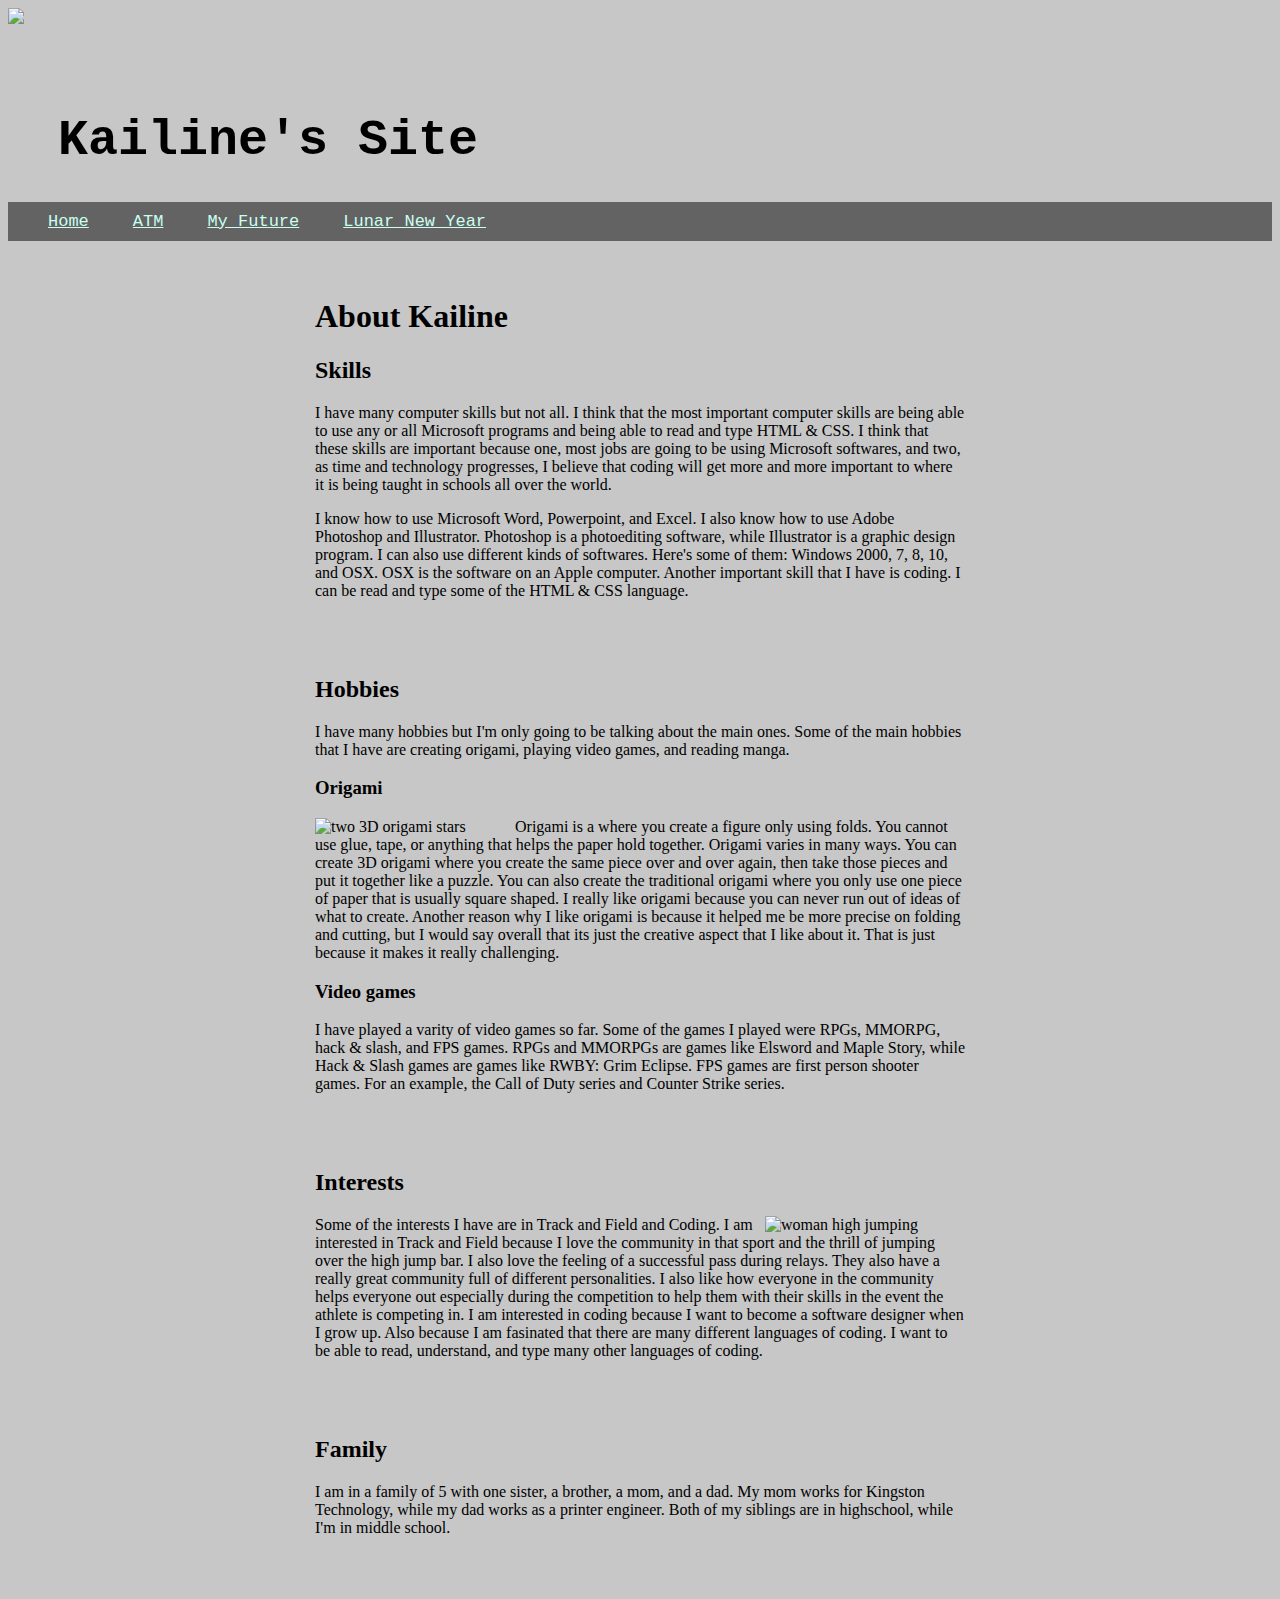
==== index.html @ 177a1c76 "Add files via upload" ====
<!doctype html>
<html>
	<head>
		<link rel="stylesheet" type="text/css" href="mystyle.css">
		<title>About Kailine</title>
		
	</head>	
	<body>
		<header>
			<img src="ImageSource">
			<h1 class="title">Kailine's Site</h1>
				<ul class="liner">
					<li class="l2"><a href="index.html">Home</a></li>
					<li class="l2"><a href="ATM.html">ATM</a></li>
					<li class="l2"><a href="future.html">My Future</a></li>
					<li class="l2"><a href="LNY.html">Lunar New Year</a></li>
				</ul>
		</header>
		<article>
		<h1>About Kailine</h1>
		
		<h2>Skills</h2>
			<p>I have many computer skills but not all. I think that the most important computer skills are being able to use any or all Microsoft programs and being able to read and type HTML & CSS. I think that these skills are important because one, most jobs are going to be using Microsoft softwares, and two, as time and technology progresses, I believe that coding will get more and more important to where it is being taught in schools all over the world.</p>
			<p>I know how to use Microsoft Word, Powerpoint, and Excel. I also know how to use Adobe Photoshop and Illustrator. Photoshop is a photoediting software, while Illustrator is a graphic design program. I can also use different kinds of softwares. Here's some of them: Windows 2000, 7, 8, 10, and OSX. OSX is the software on an Apple computer. Another important skill that I have is coding. I can be read and type some of the HTML & CSS language. </p>
		
		</article>
		<article>
		<h2>Hobbies</h2>
			<p>I have many hobbies but I'm only going to be talking about the main ones. Some of the main hobbies that I have are creating origami, playing video games, and reading manga.</p>
			<h3>Origami</h3>
				<p><img class="left" src="images/origami.jpg" alt="two 3D origami stars" width="200">Origami is a where you create a figure only using folds. You cannot use glue, tape, or anything that helps the paper hold together. Origami varies in many ways. You can create 3D origami where you create the same piece over and over again, then take those pieces and put it together like a puzzle. You can also create the traditional origami where you only use one piece of paper that is usually square shaped. I really like origami because you can never run out of ideas of what to create. Another reason why I like origami is because it helped me be more precise on folding and cutting, but I would say overall that its just the creative aspect that I like about it. That is just because it makes it really challenging.</p>
				
			<h3>Video games</h3>
				<p>I have played a varity of video games so far. Some of the games I played were RPGs, MMORPG, hack & slash, and FPS games. RPGs and MMORPGs are games like Elsword and Maple Story, while Hack & Slash games are games like RWBY: Grim Eclipse. FPS games are first person shooter games. For an example, the Call of Duty series and Counter Strike series.</p>
			
		</article>
		<article>
		<h2>Interests</h2>
			<p><img class="right" src="images/highjump.jpg" alt="woman high jumping" width="200">Some of the interests I have are in Track and Field and Coding. I am interested in Track and Field because I love the community in that sport and the thrill of jumping over the high jump bar. I also love the feeling of a successful pass during relays. They also have a really great community full of different personalities. I also like how everyone in the community helps everyone out especially during the competition to help them with their skills in the event the athlete is competing in. I am interested in coding because I want to become a software designer when I grow up. Also because I am fasinated that there are many different languages of coding. I want to be able to read, understand, and type many other languages of coding.</p>

		
		</article>
		<article>
		<h2>Family</h2>
			<p>I am in a family of 5 with one sister, a brother, a mom, and a dad. My mom works for Kingston Technology, while my dad works as a printer engineer. Both of my siblings are in highschool, while I'm in middle school.</p>
			<img src="" alt="" width="">
			
		</article>
	</body>	
</html>
---- mystyle.css ----
body {
	background: rgb(199,199,199);
}

.title {
	font-family: "Bradley Hand", Courier, monospace;
	font-size: 50px;
	padding: 50px 0px 0px 50px;
}

article {
	max-width: 650px;
    padding: 20px;
    margin: 0 auto;
}

.left {
	float: left;
}

.right {
	float: right;
}

header {
	background: url("images/watercolour.jpg");
	background-size: cover;
}

.liner {
	padding: 10px;
	background: rgba(0,0,0,0.5);
    }

.l2 {
    display: inline;
    padding: 0px 10px 0px 30px;
    font-family: "NoteWorthy", Courier, monospace; 
    font-size: 17px; 
}

a {
	color: rgb(200,255,240);
}
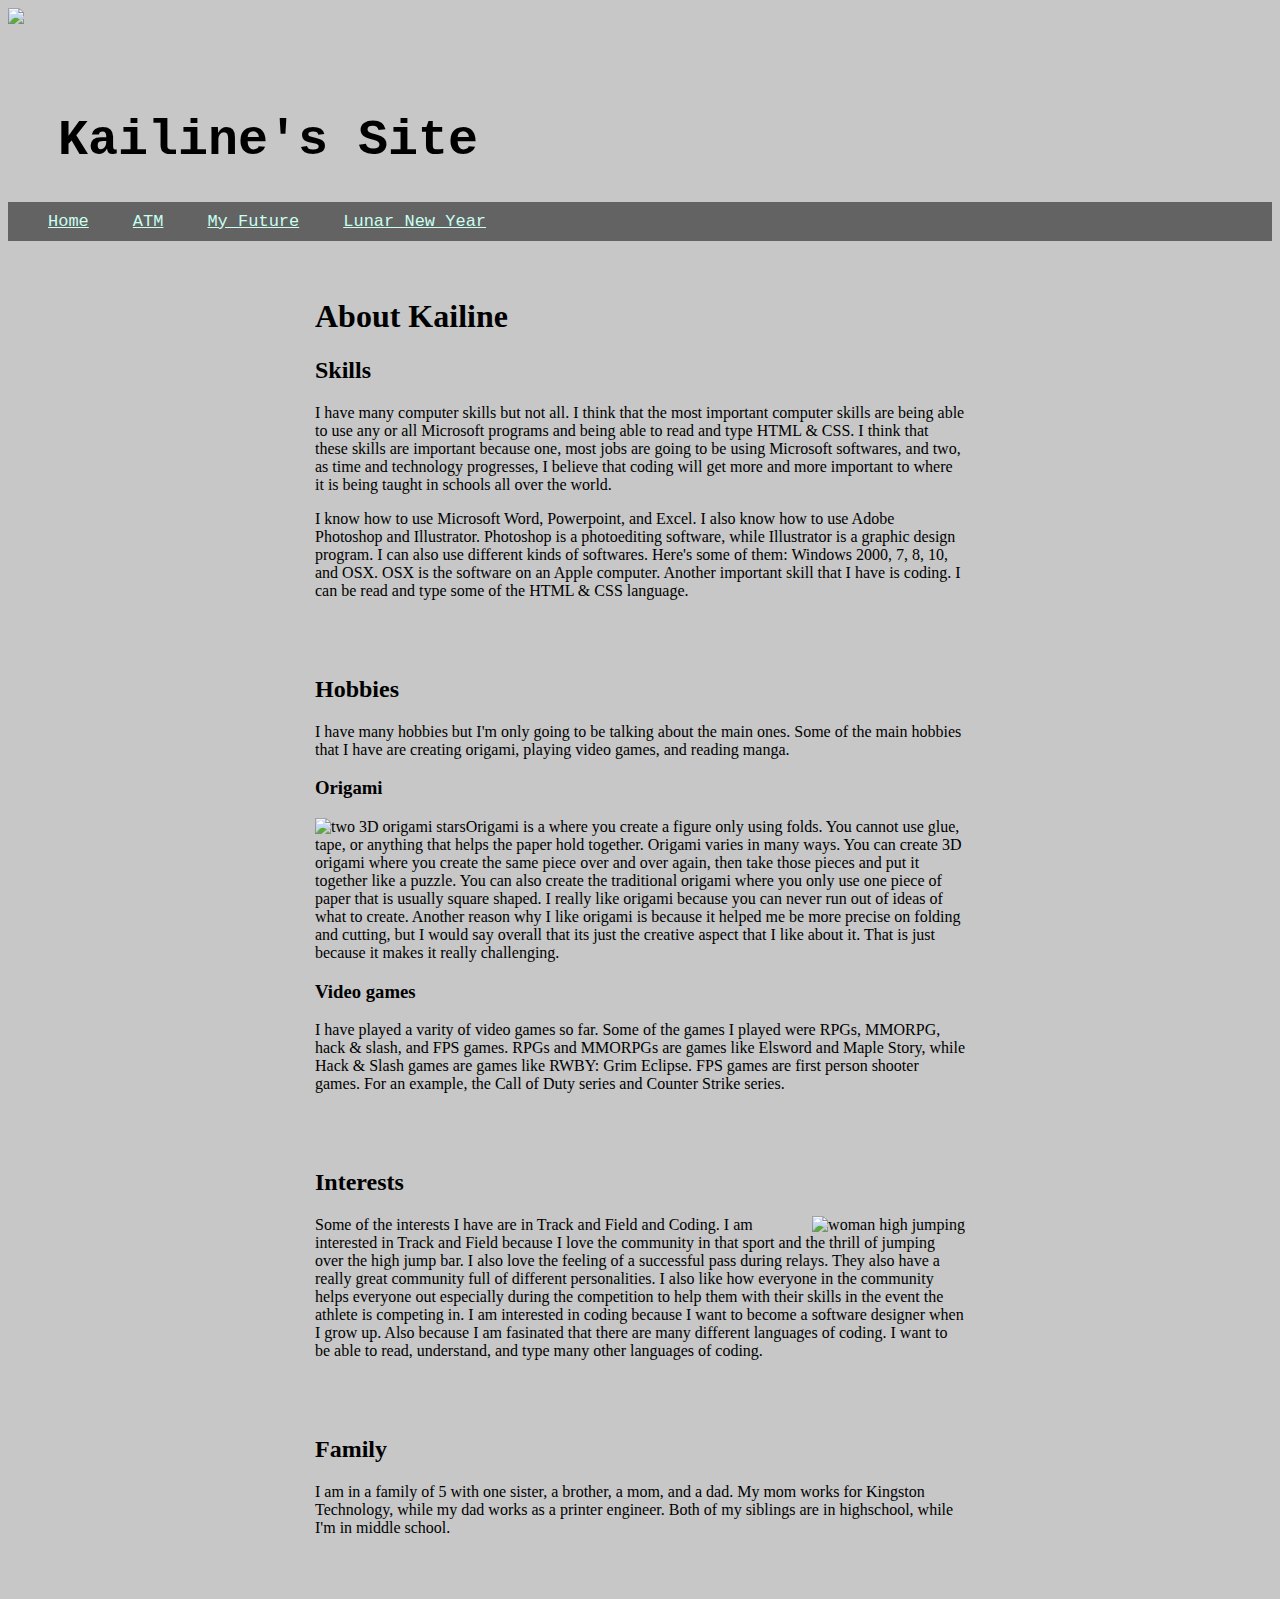
==== commit c87c9a94: "Update index.html" ====
--- a/index.html
+++ b/index.html
@@ -28,7 +28,7 @@
 		<h2>Hobbies</h2>
 			<p>I have many hobbies but I'm only going to be talking about the main ones. Some of the main hobbies that I have are creating origami, playing video games, and reading manga.</p>
 			<h3>Origami</h3>
-				<p><img class="left" src="images/origami.jpg" alt="two 3D origami stars" width="200">Origami is a where you create a figure only using folds. You cannot use glue, tape, or anything that helps the paper hold together. Origami varies in many ways. You can create 3D origami where you create the same piece over and over again, then take those pieces and put it together like a puzzle. You can also create the traditional origami where you only use one piece of paper that is usually square shaped. I really like origami because you can never run out of ideas of what to create. Another reason why I like origami is because it helped me be more precise on folding and cutting, but I would say overall that its just the creative aspect that I like about it. That is just because it makes it really challenging.</p>
+				<p><img class="left" src="images/origami.jpg" alt="two 3D origami stars">Origami is a where you create a figure only using folds. You cannot use glue, tape, or anything that helps the paper hold together. Origami varies in many ways. You can create 3D origami where you create the same piece over and over again, then take those pieces and put it together like a puzzle. You can also create the traditional origami where you only use one piece of paper that is usually square shaped. I really like origami because you can never run out of ideas of what to create. Another reason why I like origami is because it helped me be more precise on folding and cutting, but I would say overall that its just the creative aspect that I like about it. That is just because it makes it really challenging.</p>
 				
 			<h3>Video games</h3>
 				<p>I have played a varity of video games so far. Some of the games I played were RPGs, MMORPG, hack & slash, and FPS games. RPGs and MMORPGs are games like Elsword and Maple Story, while Hack & Slash games are games like RWBY: Grim Eclipse. FPS games are first person shooter games. For an example, the Call of Duty series and Counter Strike series.</p>
@@ -36,7 +36,7 @@
 		</article>
 		<article>
 		<h2>Interests</h2>
-			<p><img class="right" src="images/highjump.jpg" alt="woman high jumping" width="200">Some of the interests I have are in Track and Field and Coding. I am interested in Track and Field because I love the community in that sport and the thrill of jumping over the high jump bar. I also love the feeling of a successful pass during relays. They also have a really great community full of different personalities. I also like how everyone in the community helps everyone out especially during the competition to help them with their skills in the event the athlete is competing in. I am interested in coding because I want to become a software designer when I grow up. Also because I am fasinated that there are many different languages of coding. I want to be able to read, understand, and type many other languages of coding.</p>
+			<p><img class="right" src="images/highjump.jpg" alt="woman high jumping">Some of the interests I have are in Track and Field and Coding. I am interested in Track and Field because I love the community in that sport and the thrill of jumping over the high jump bar. I also love the feeling of a successful pass during relays. They also have a really great community full of different personalities. I also like how everyone in the community helps everyone out especially during the competition to help them with their skills in the event the athlete is competing in. I am interested in coding because I want to become a software designer when I grow up. Also because I am fasinated that there are many different languages of coding. I want to be able to read, understand, and type many other languages of coding.</p>
 
 		
 		</article>
@@ -47,4 +47,4 @@
 			
 		</article>
 	</body>	
-</html>+</html>
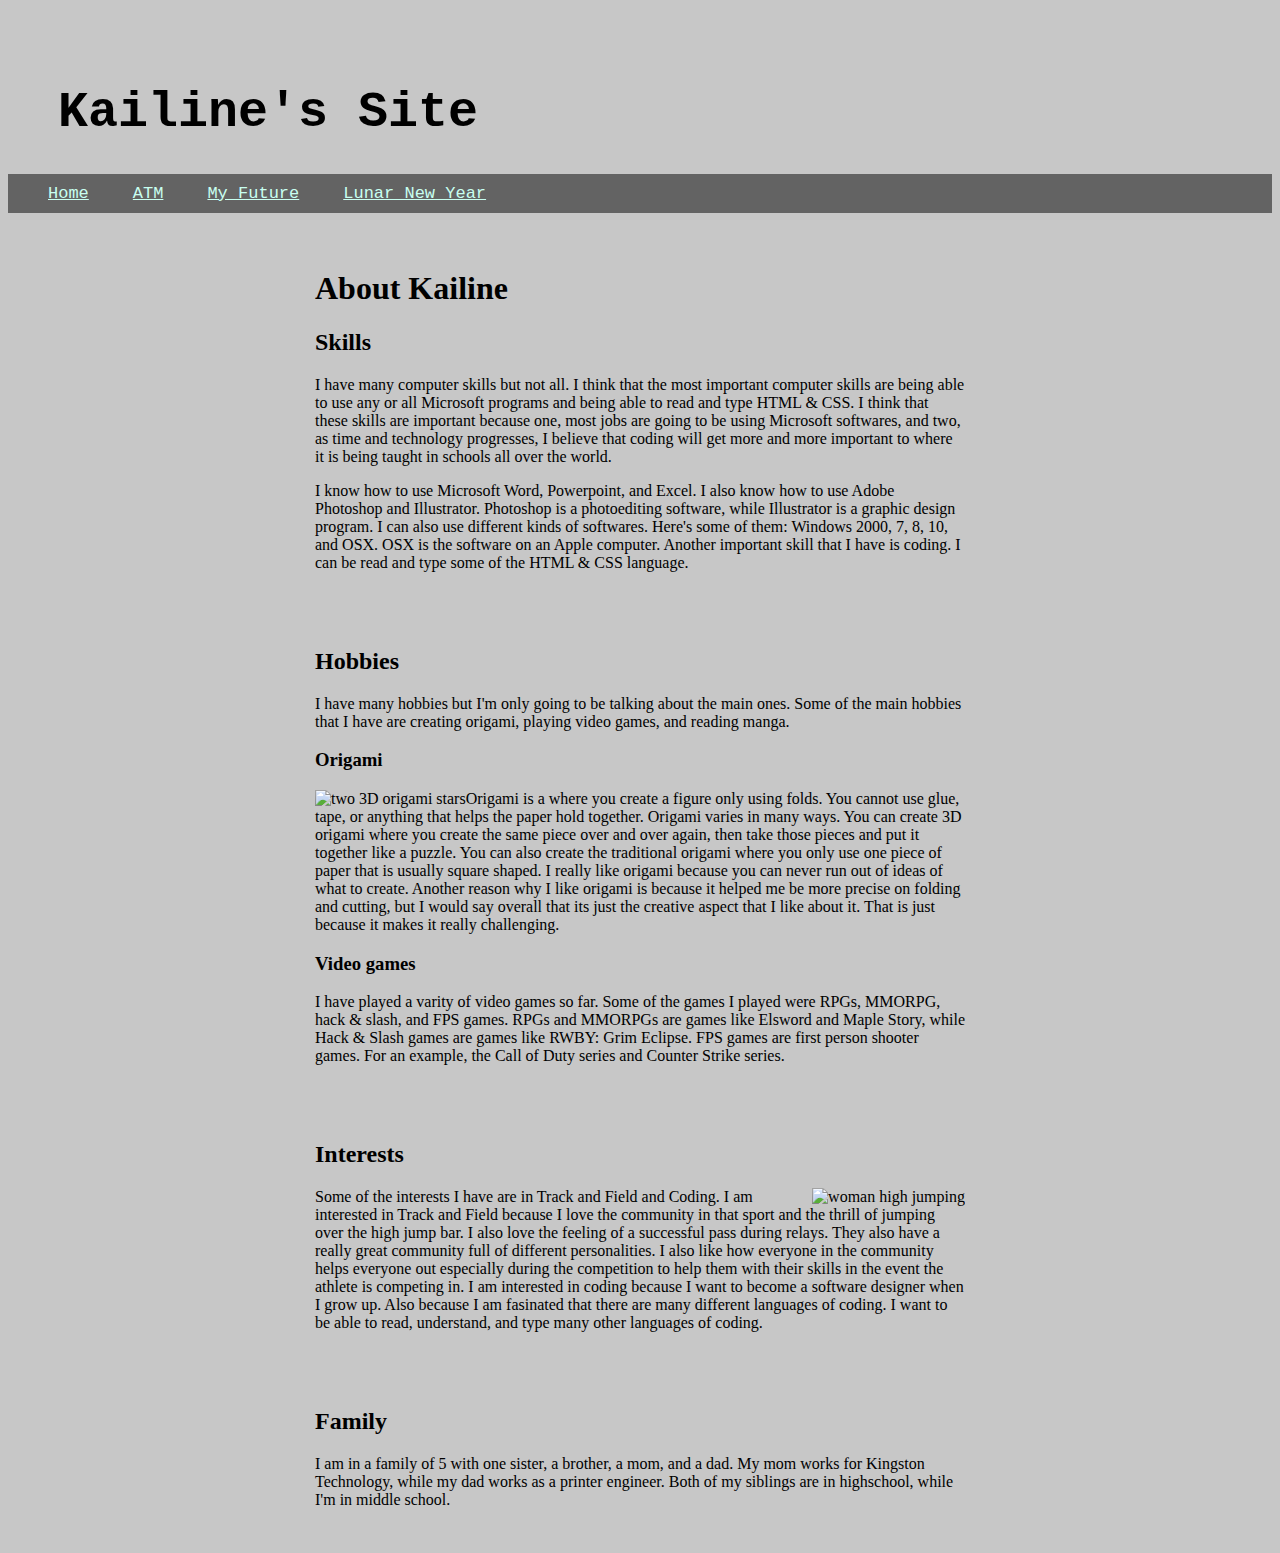
==== commit d2e75a96: "Update index.html" ====
--- a/index.html
+++ b/index.html
@@ -7,7 +7,6 @@
 	</head>	
 	<body>
 		<header>
-			<img src="ImageSource">
 			<h1 class="title">Kailine's Site</h1>
 				<ul class="liner">
 					<li class="l2"><a href="index.html">Home</a></li>
@@ -43,7 +42,6 @@
 		<article>
 		<h2>Family</h2>
 			<p>I am in a family of 5 with one sister, a brother, a mom, and a dad. My mom works for Kingston Technology, while my dad works as a printer engineer. Both of my siblings are in highschool, while I'm in middle school.</p>
-			<img src="" alt="" width="">
 			
 		</article>
 	</body>	
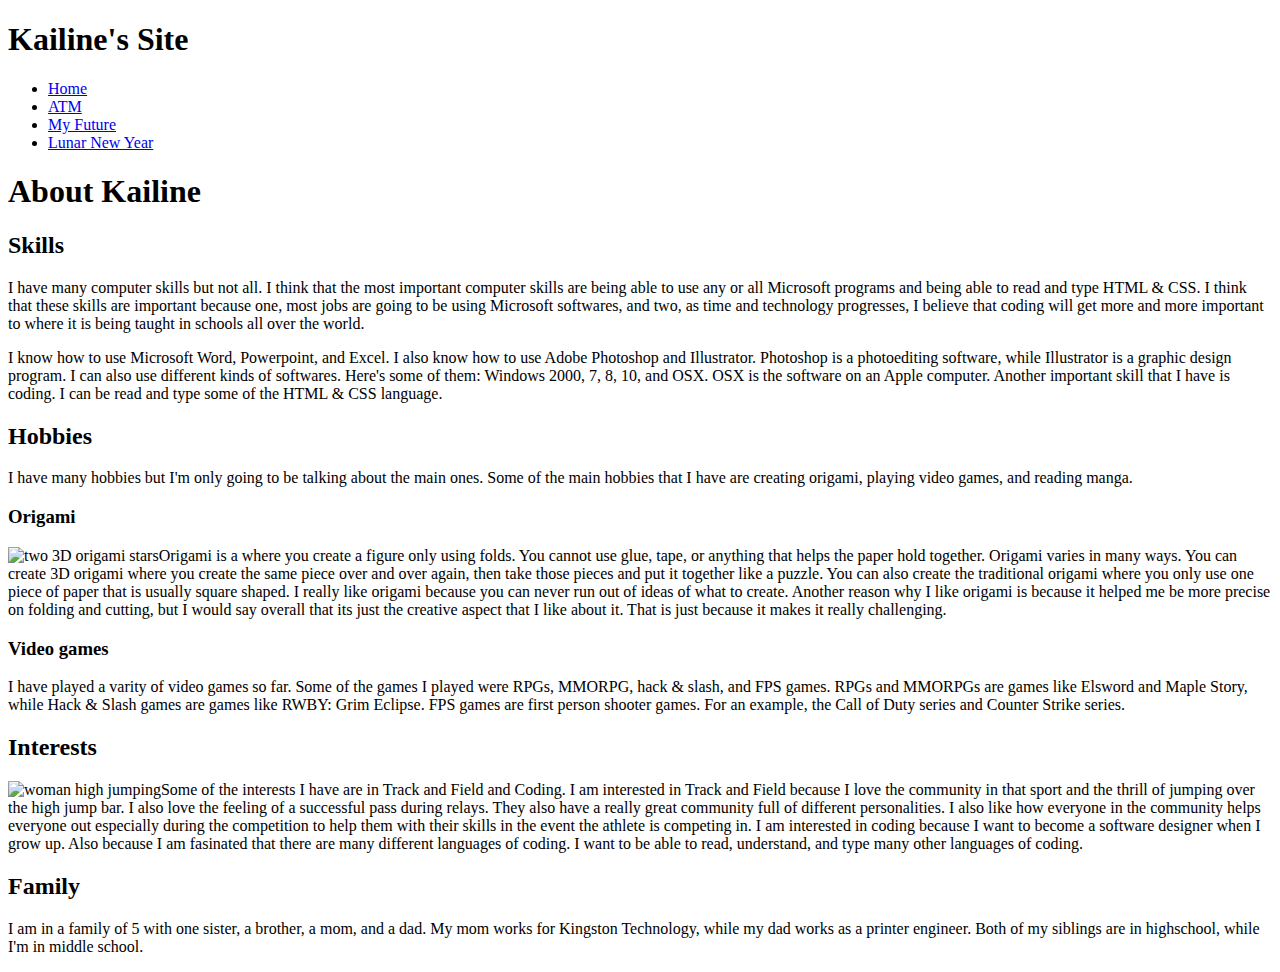
==== commit b298fc03: "Update index.html" ====
--- a/index.html
+++ b/index.html
@@ -1,7 +1,6 @@
 <!doctype html>
 <html>
 	<head>
-		<link rel="stylesheet" type="text/css" href="mystyle.css">
 		<title>About Kailine</title>
 		
 	</head>	
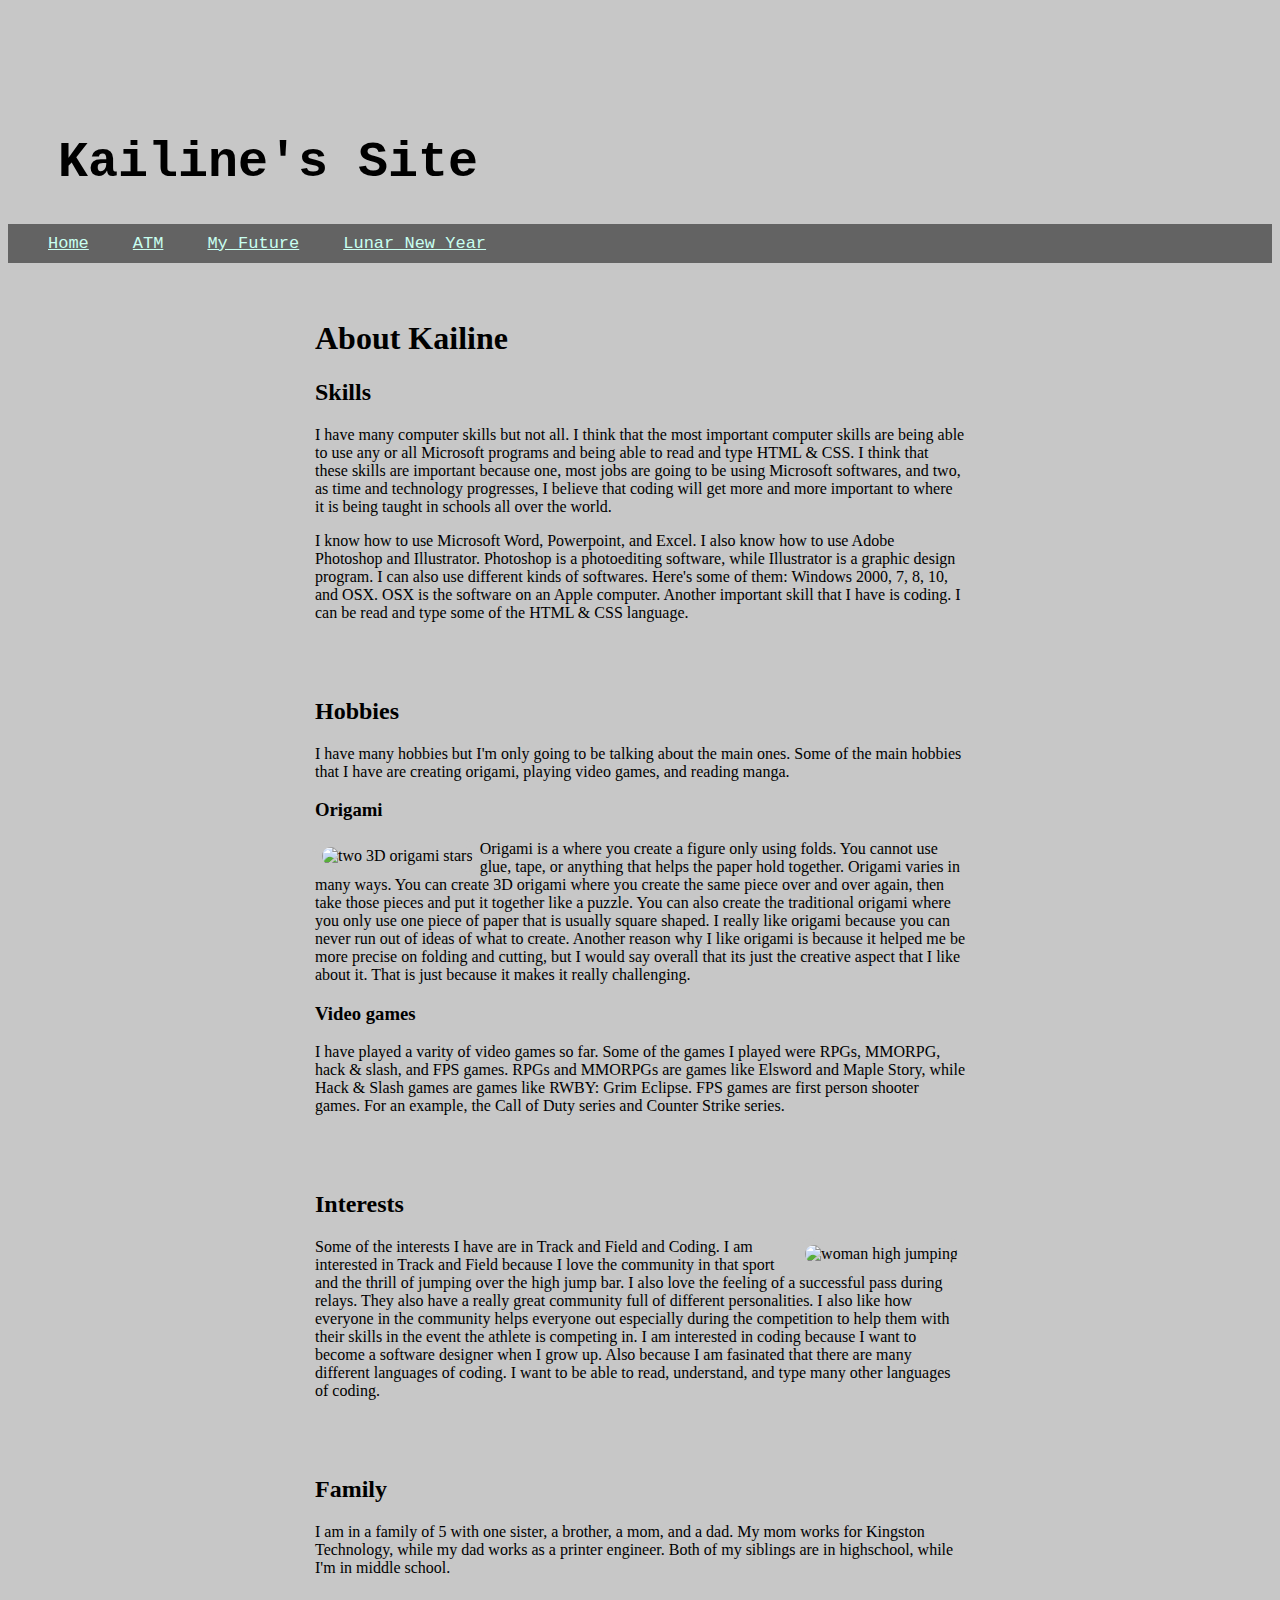
==== commit c4eb69bc: "Add files via upload" ====
--- a/index.html
+++ b/index.html
@@ -2,7 +2,8 @@
 <html>
 	<head>
 		<title>About Kailine</title>
-		
+		<link rel="stylesheet" type="text/css" href="mystyle.css">
+		<link href='//fonts.googleapis.com/css?family=Caveat' rel='stylesheet'>
 	</head>	
 	<body>
 		<header>
--- a/mystyle.css
+++ b/mystyle.css
@@ -0,0 +1,42 @@
+body {
+	background: rgb(199,199,199);
+}
+header {
+	background: url("images/watercolour.jpg");
+	background-size: cover;
+	margin: 0 auto;
+}
+.title {
+	font-family: "Bradley Hand", Courier, monospace;
+	font-size: 50px;
+	padding: 100px 0px 0px 50px;
+}
+.l2 {
+    display: inline;
+    padding: 0px 10px 0px 30px;
+    font-family: "NoteWorthy", Courier, monospace; 
+    font-size: 17px; 
+}
+a {
+	color: rgb(200,255,240);
+}
+article {
+	max-width: 650px;
+    padding: 20px;
+    margin: 0 auto;
+}
+img {
+	margin: 0px 0px 0px 0px;
+	border: 7px solid rgb(199,199,199);
+	border-radius: 20px;
+}
+.left {
+	float: left;
+}
+.right {
+	float: right;
+}
+.liner {
+	padding: 10px;
+	background: rgba(0,0,0,0.5);
+}
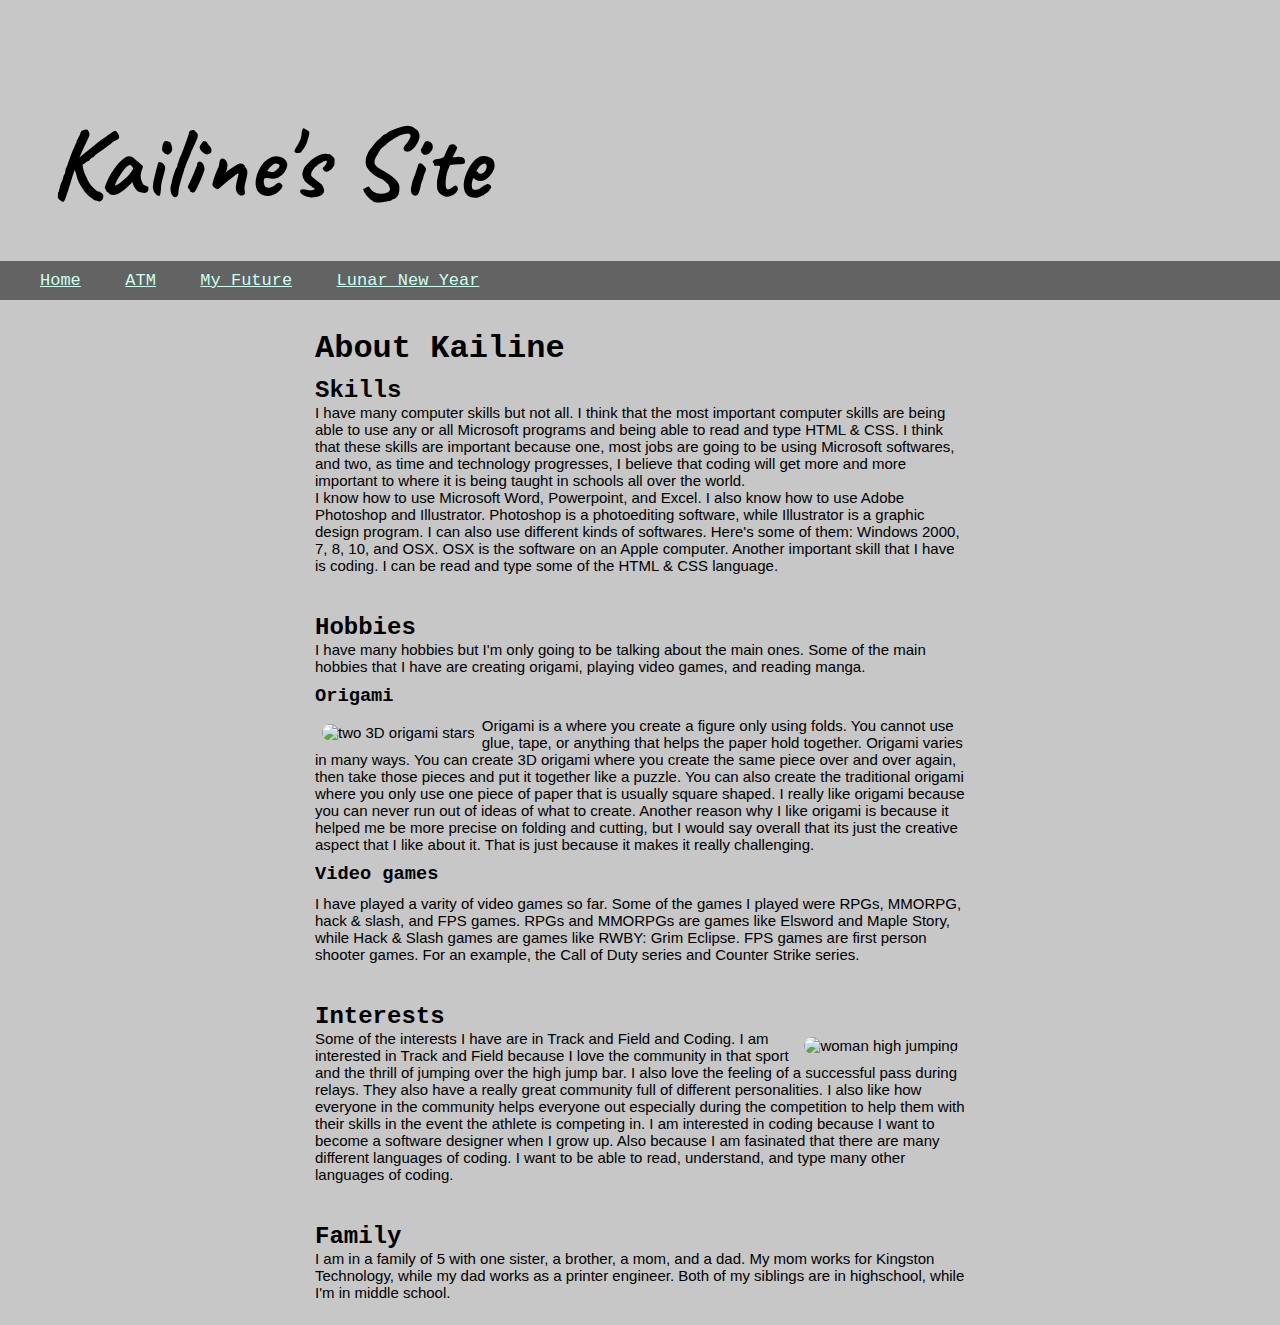
==== commit 95e06593: "Update index.html" ====
--- a/index.html
+++ b/index.html
@@ -4,6 +4,7 @@
 		<title>About Kailine</title>
 		<link rel="stylesheet" type="text/css" href="mystyle.css">
 		<link href='//fonts.googleapis.com/css?family=Caveat' rel='stylesheet'>
+		<link href='//fonts.googleapis.com/css?family=Covered By Your Grace' rel='stylesheet'>
 	</head>	
 	<body>
 		<header>
--- a/mystyle.css
+++ b/mystyle.css
@@ -1,5 +1,10 @@
+*{
+	margin: 0;
+	padding: 0;
+}
 body {
 	background: rgb(199,199,199);
+	font-family: Arial, Helvetica, sans-serif;
 }
 header {
 	background: url("images/watercolour.jpg");
@@ -7,14 +12,14 @@
 	margin: 0 auto;
 }
 .title {
-	font-family: "Bradley Hand", Courier, monospace;
-	font-size: 50px;
-	padding: 100px 0px 0px 50px;
+	font-family: 'Caveat';
+	font-size: 100px;
+	padding: 100px 0px 35px 50px;
 }
 .l2 {
     display: inline;
     padding: 0px 10px 0px 30px;
-    font-family: "NoteWorthy", Courier, monospace; 
+    font-family: "NoteWorthy", "Bradley Hand", monospace; 
     font-size: 17px; 
 }
 a {
@@ -39,4 +44,20 @@
 .liner {
 	padding: 10px;
 	background: rgba(0,0,0,0.5);
+    }
+ul {
+	padding: 10px 10px 10px 50px;
 }
+h1,h3 {
+	padding-top: 10px;
+	padding-bottom: 10px;
+}
+.AT {
+	padding-bottom: 15px;
+}
+h1,h2,h3 {
+	font-family: "NoteWorthy", "Bradley Hand", monospace;
+}
+p {
+	font-size: 15px;
+}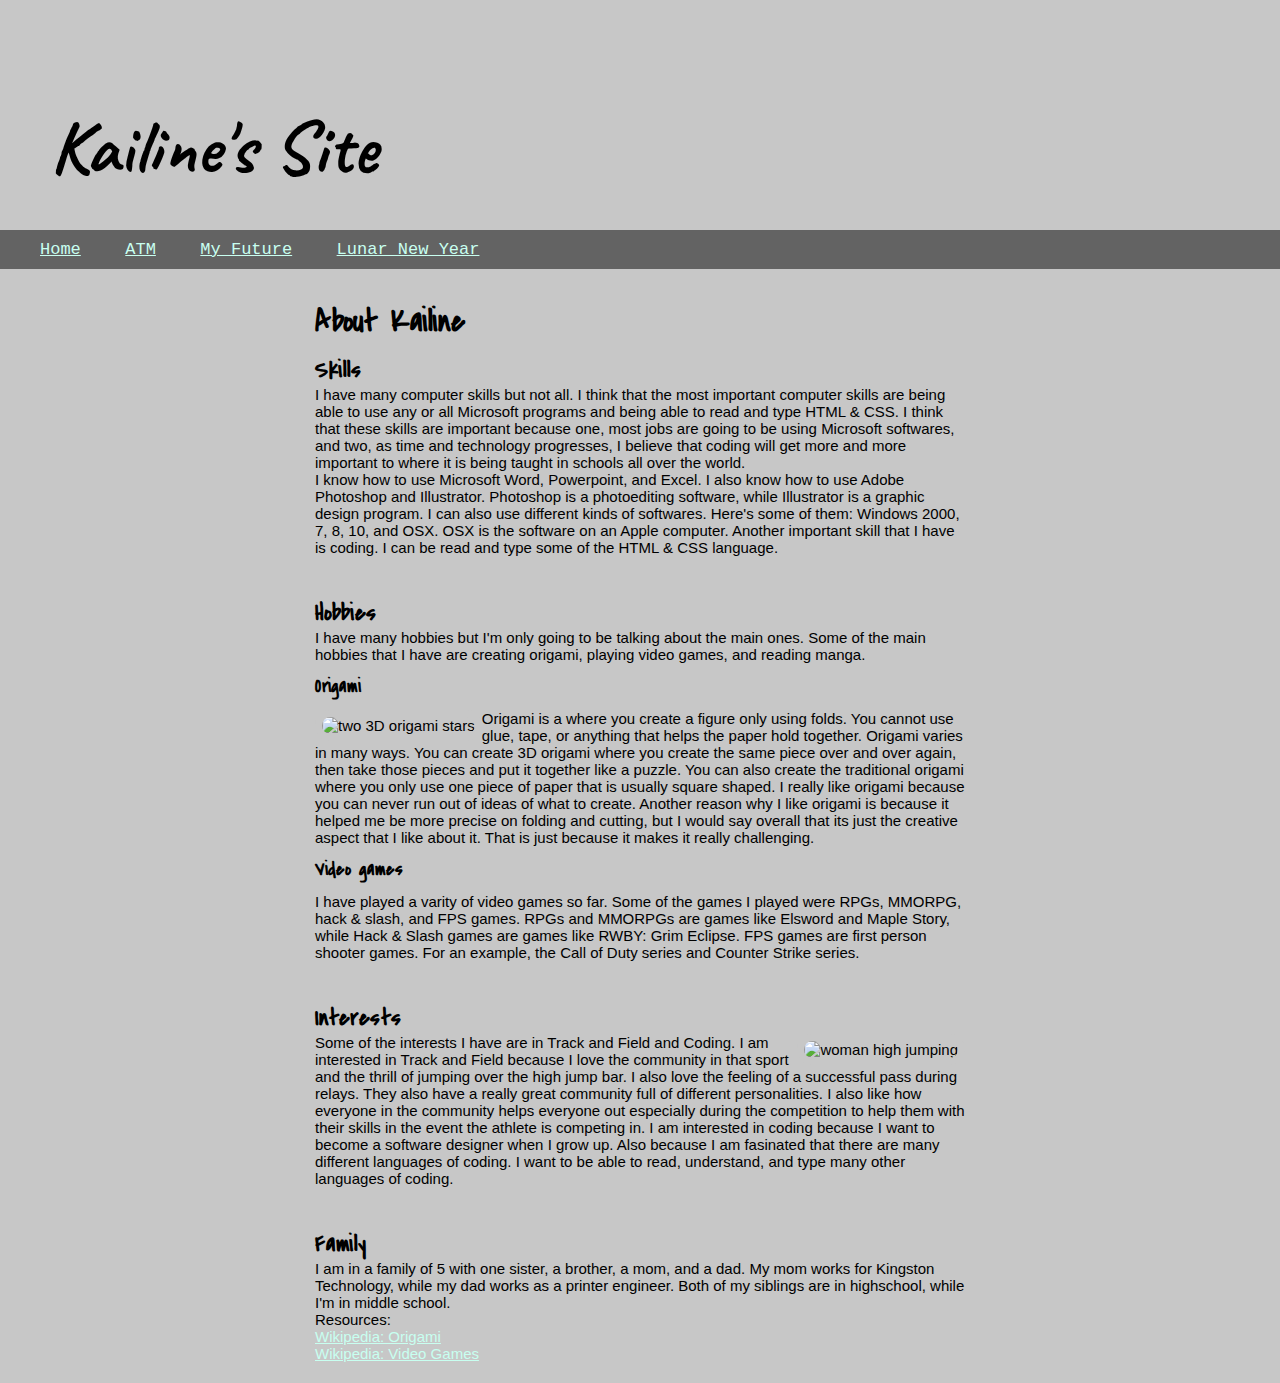
==== commit 466b40a6: "Update index.html" ====
--- a/index.html
+++ b/index.html
@@ -42,7 +42,11 @@
 		</article>
 		<article>
 		<h2>Family</h2>
-			<p>I am in a family of 5 with one sister, a brother, a mom, and a dad. My mom works for Kingston Technology, while my dad works as a printer engineer. Both of my siblings are in highschool, while I'm in middle school.</p>
+			<p>I am in a family of 5 with one sister, a brother, a mom, and a dad. My mom works for Kingston Technology, while my dad works as a printer engineer. Both of my siblings are in highschool, while I'm in middle school. </p>
+			
+			<p class="pspace">Resources:</br>
+				<a class="elinks" href="https://en.wikipedia.org/wiki/Origami" target="_blank">Wikipedia: Origami</a> </br>
+				<a class="elinks" href="https://en.wikipedia.org/wiki/Video_game#Genres" target="_blank">Wikipedia: Video Games</a></p>
 			
 		</article>
 	</body>	
--- a/mystyle.css
+++ b/mystyle.css
@@ -13,7 +13,7 @@
 }
 .title {
 	font-family: 'Caveat';
-	font-size: 100px;
+	font-size: 75px;
 	padding: 100px 0px 35px 50px;
 }
 .l2 {
@@ -56,8 +56,8 @@
 	padding-bottom: 15px;
 }
 h1,h2,h3 {
-	font-family: "NoteWorthy", "Bradley Hand", monospace;
+	font-family: 'Covered By Your Grace';
 }
 p {
 	font-size: 15px;
-}+}
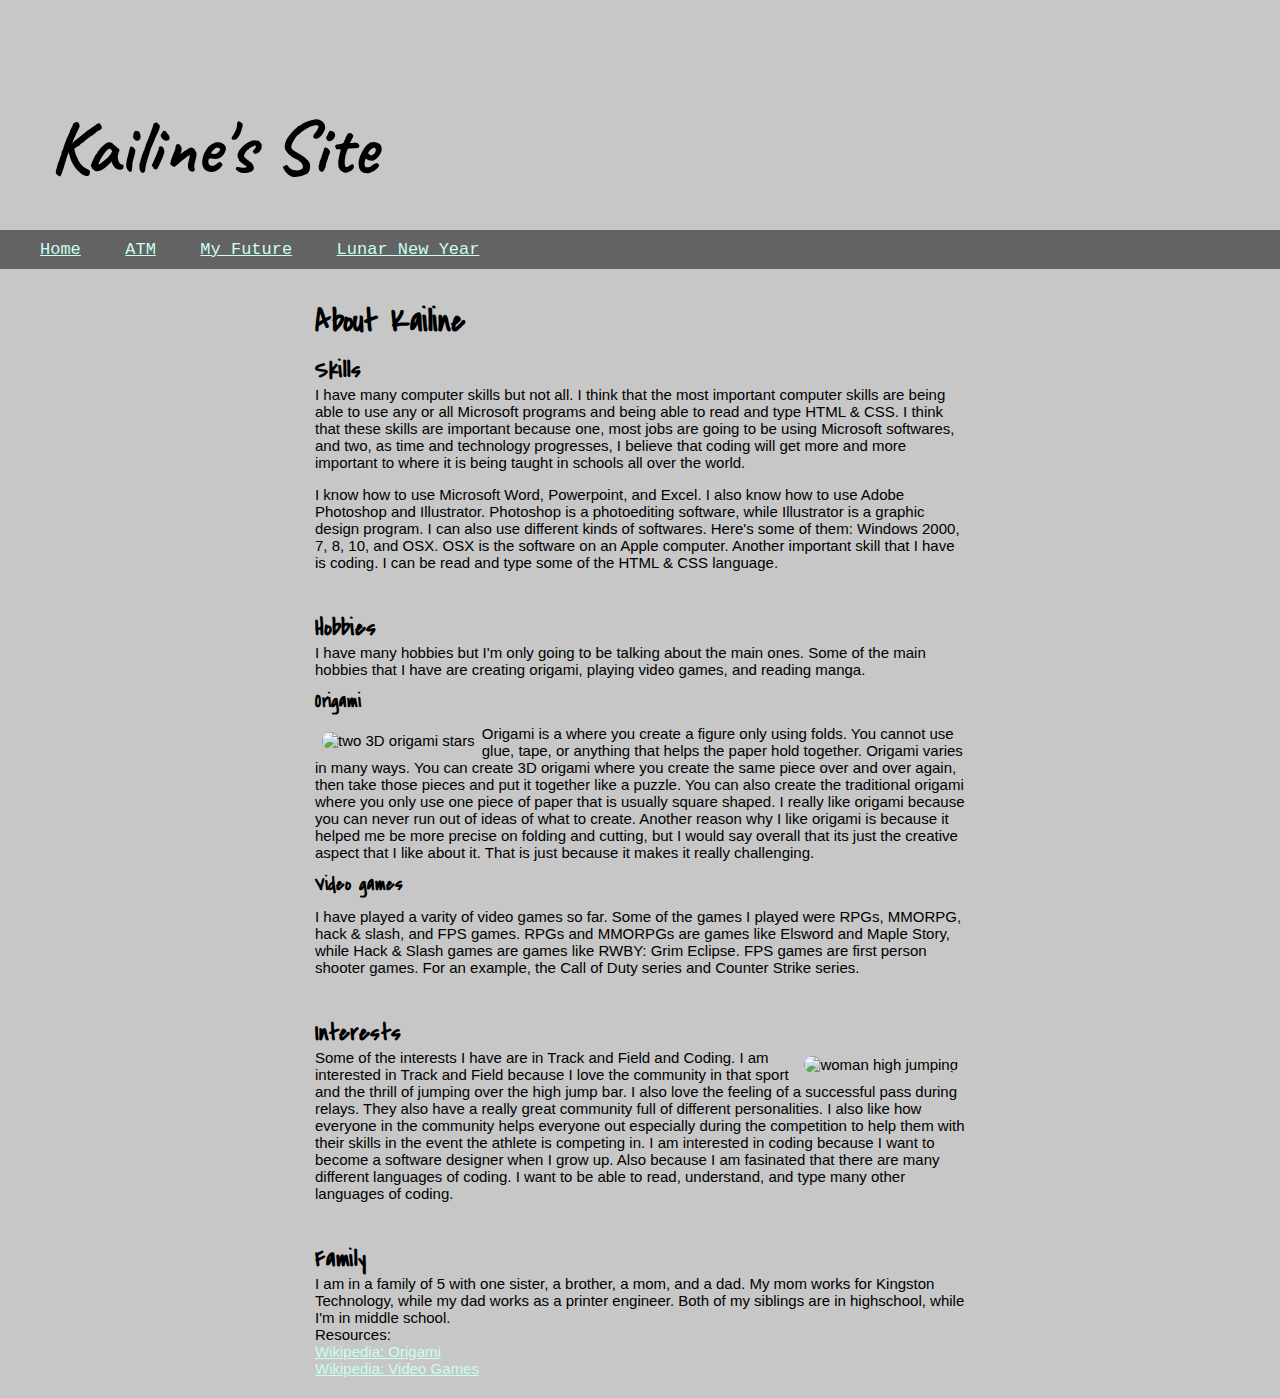
==== commit 494f6b9f: "Update index.html" ====
--- a/index.html
+++ b/index.html
@@ -20,7 +20,7 @@
 		<h1>About Kailine</h1>
 		
 		<h2>Skills</h2>
-			<p>I have many computer skills but not all. I think that the most important computer skills are being able to use any or all Microsoft programs and being able to read and type HTML & CSS. I think that these skills are important because one, most jobs are going to be using Microsoft softwares, and two, as time and technology progresses, I believe that coding will get more and more important to where it is being taught in schools all over the world.</p>
+			<p class="AT">I have many computer skills but not all. I think that the most important computer skills are being able to use any or all Microsoft programs and being able to read and type HTML & CSS. I think that these skills are important because one, most jobs are going to be using Microsoft softwares, and two, as time and technology progresses, I believe that coding will get more and more important to where it is being taught in schools all over the world.</p>
 			<p>I know how to use Microsoft Word, Powerpoint, and Excel. I also know how to use Adobe Photoshop and Illustrator. Photoshop is a photoediting software, while Illustrator is a graphic design program. I can also use different kinds of softwares. Here's some of them: Windows 2000, 7, 8, 10, and OSX. OSX is the software on an Apple computer. Another important skill that I have is coding. I can be read and type some of the HTML & CSS language. </p>
 		
 		</article>
